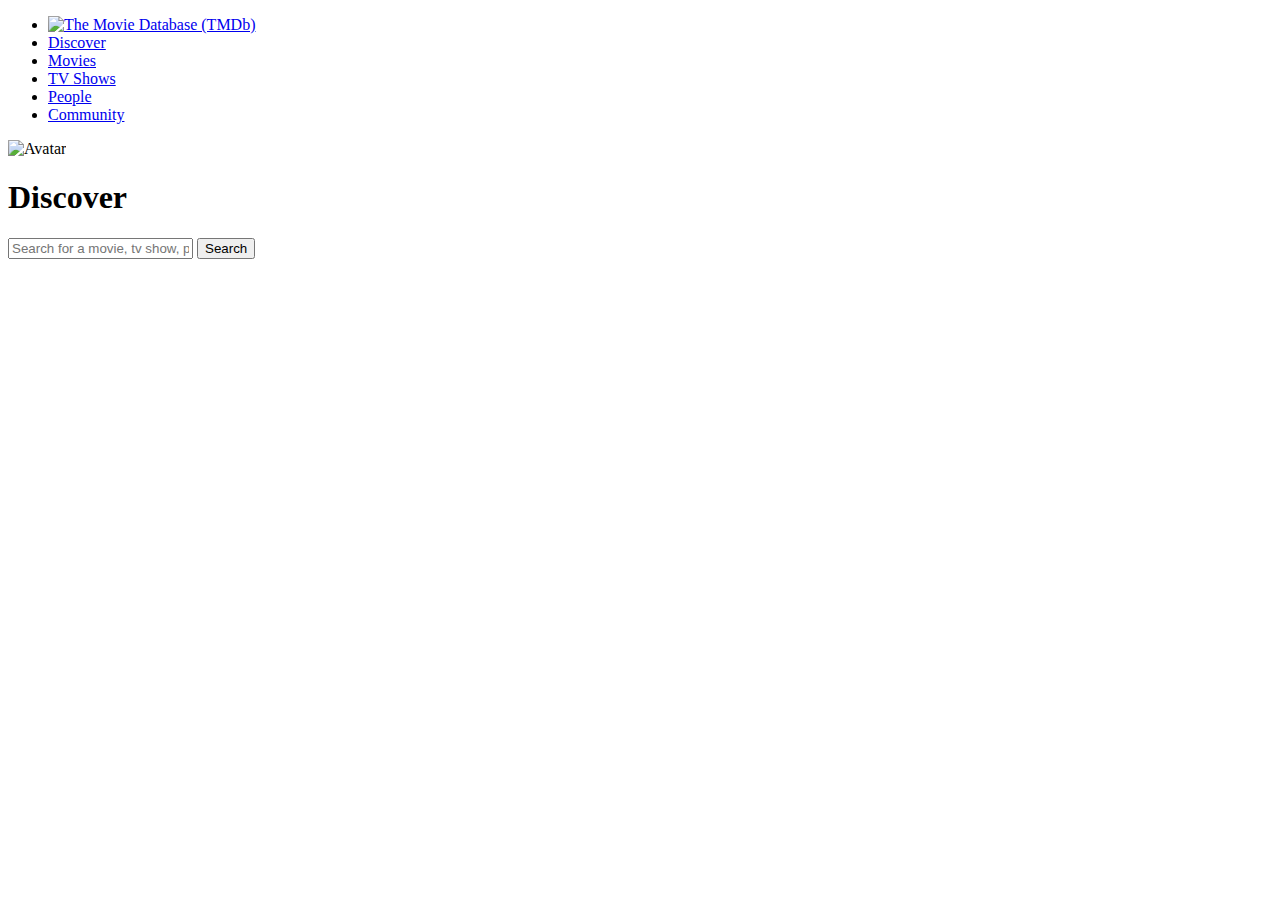
==== src/index.html @ e1cab495 "Upload the repository" ====
<!DOCTYPE html>
<html lang="en">

<head>
  <meta charset="UTF-8">
  <meta name="viewport" content="width=device-width, initial-scale=1">
  <link href="https://fonts.googleapis.com/css?family=IBM+Plex+Sans&display=swap" rel="stylesheet">
  <title>Adtuo Frontend Test</title>
</head>

<body>
  <header class="header">
    <nav>
      <ul class="nav-list">
        <li class="nav-items">
          <a href="#">
            <img src="https://www.themoviedb.org/assets/2/v4/logos/primary-green-d70eebe18a5eb5b166d5c1ef0796715b8d1a2cbc698f96d311d62f894ae87085.svg" alt="The Movie Database (TMDb)" width="81" height="72">
          </a>
        </li>
        <li class="nav-items underline">
          <a class="nav-links" href="#">Discover</a>
        </li>
        <li class="nav-items">
          <a class="nav-links" href="#">Movies</a>
        </li>
        <li class="nav-items">
          <a class="nav-links" href="#">TV Shows</a>
        </li>
        <li class="nav-items">
          <a class="nav-links" href="#">People</a>
        </li>
        <li class="nav-items">
          <a class="nav-links" href="#">Community</a>
        </li>
      </ul>
    </nav>
    <div>
      <img class="avatar" src="../public/images/ben-sweet-2LowviVHZ-E-unsplash.jpg" alt="Avatar">
    </div>
  </header>
  <main class="main__container">
    <h1>Discover</h1>
    <form>
      <label for="input-search"></label>
      <input class="form__input js-input" type="text" id="input-search" name="input-search" placeholder="Search for a movie, tv show, person..." value="">
      <button class="form__btn js-btn">Search</button>
    </form>
    <ul class="js-movies-list">
    </ul>
  </main>
</body>

</html>
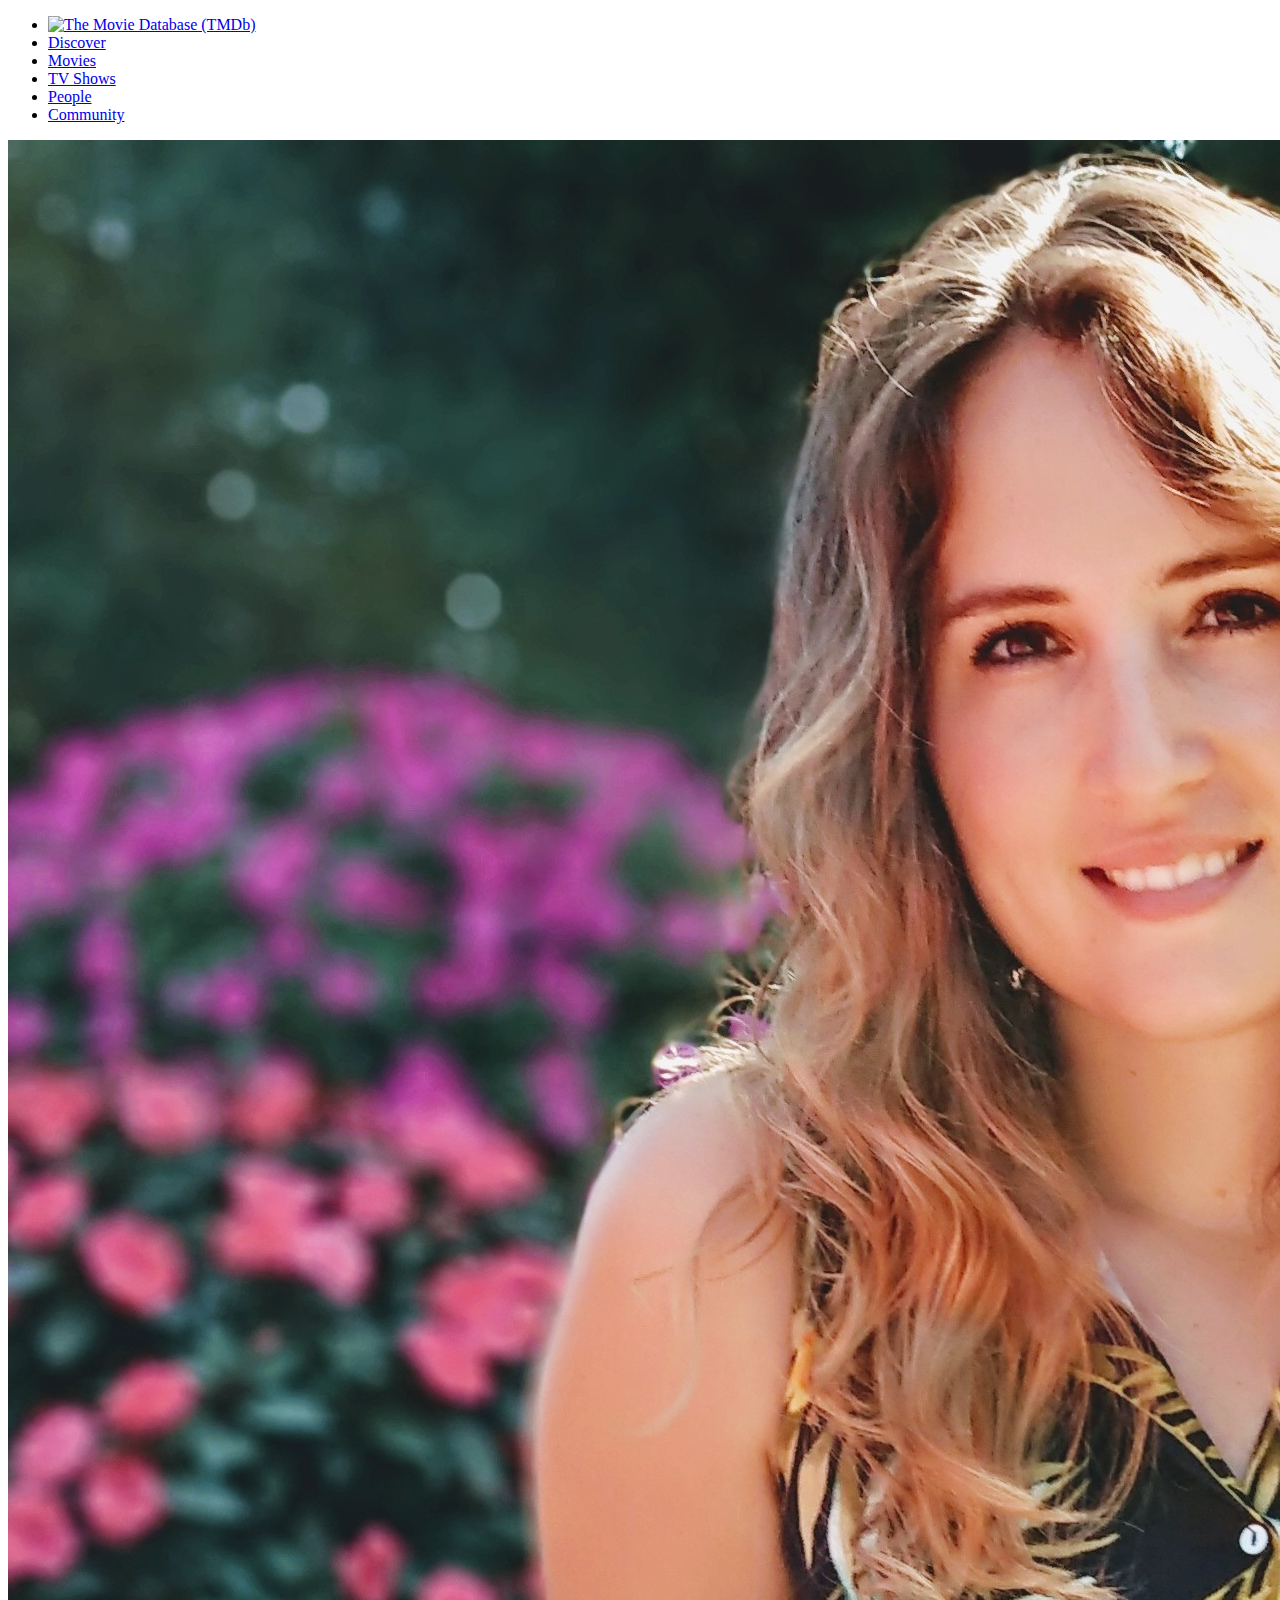
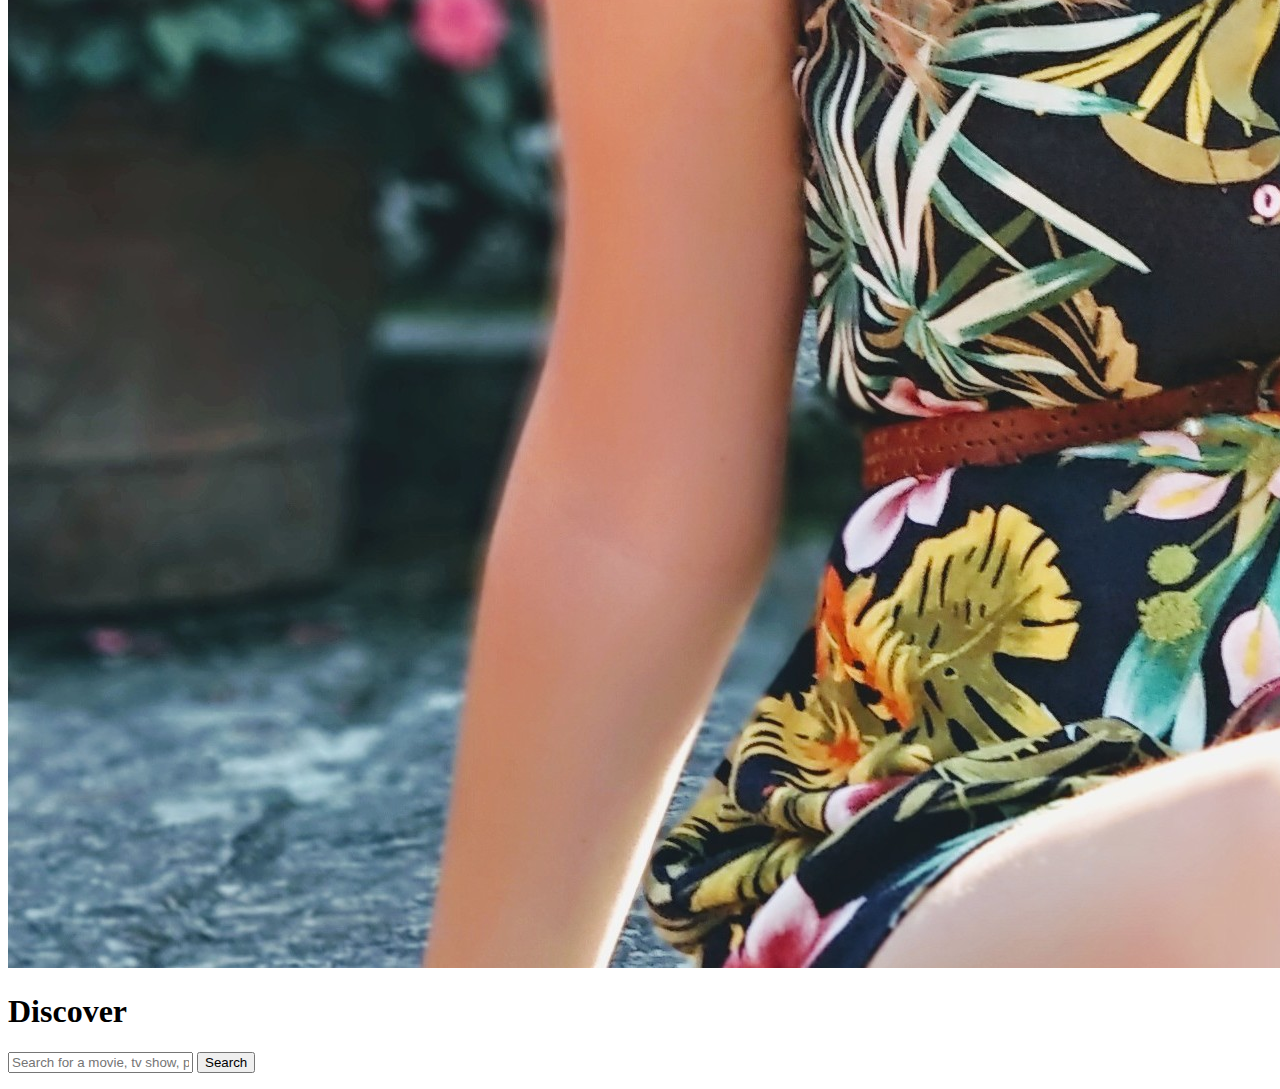
==== commit 3534f0de: "push docs" ====
--- a/src/index.html
+++ b/src/index.html
@@ -35,7 +35,7 @@
       </ul>
     </nav>
     <div>
-      <img class="avatar" src="../public/images/ben-sweet-2LowviVHZ-E-unsplash.jpg" alt="Avatar">
+      <img class="avatar" src="../public/images/avatar.jpg" alt="Avatar">
     </div>
   </header>
   <main class="main__container">
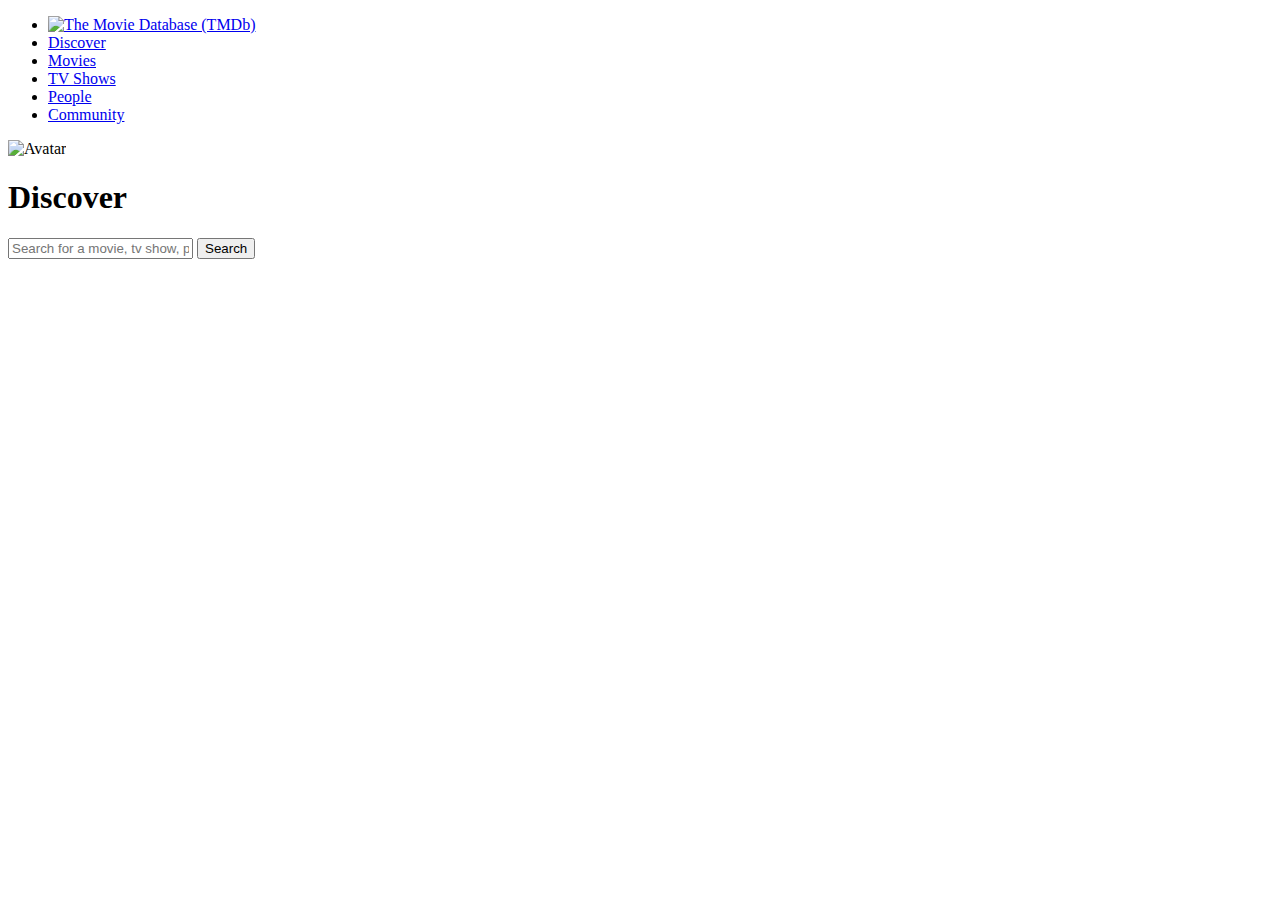
==== commit 206b7dc9: "push docs" ====
--- a/src/index.html
+++ b/src/index.html
@@ -35,7 +35,7 @@
       </ul>
     </nav>
     <div>
-      <img class="avatar" src="../public/images/avatar.jpg" alt="Avatar">
+      <img class="avatar" src="./public/images/avatar.jpg" alt="Avatar">
     </div>
   </header>
   <main class="main__container">
